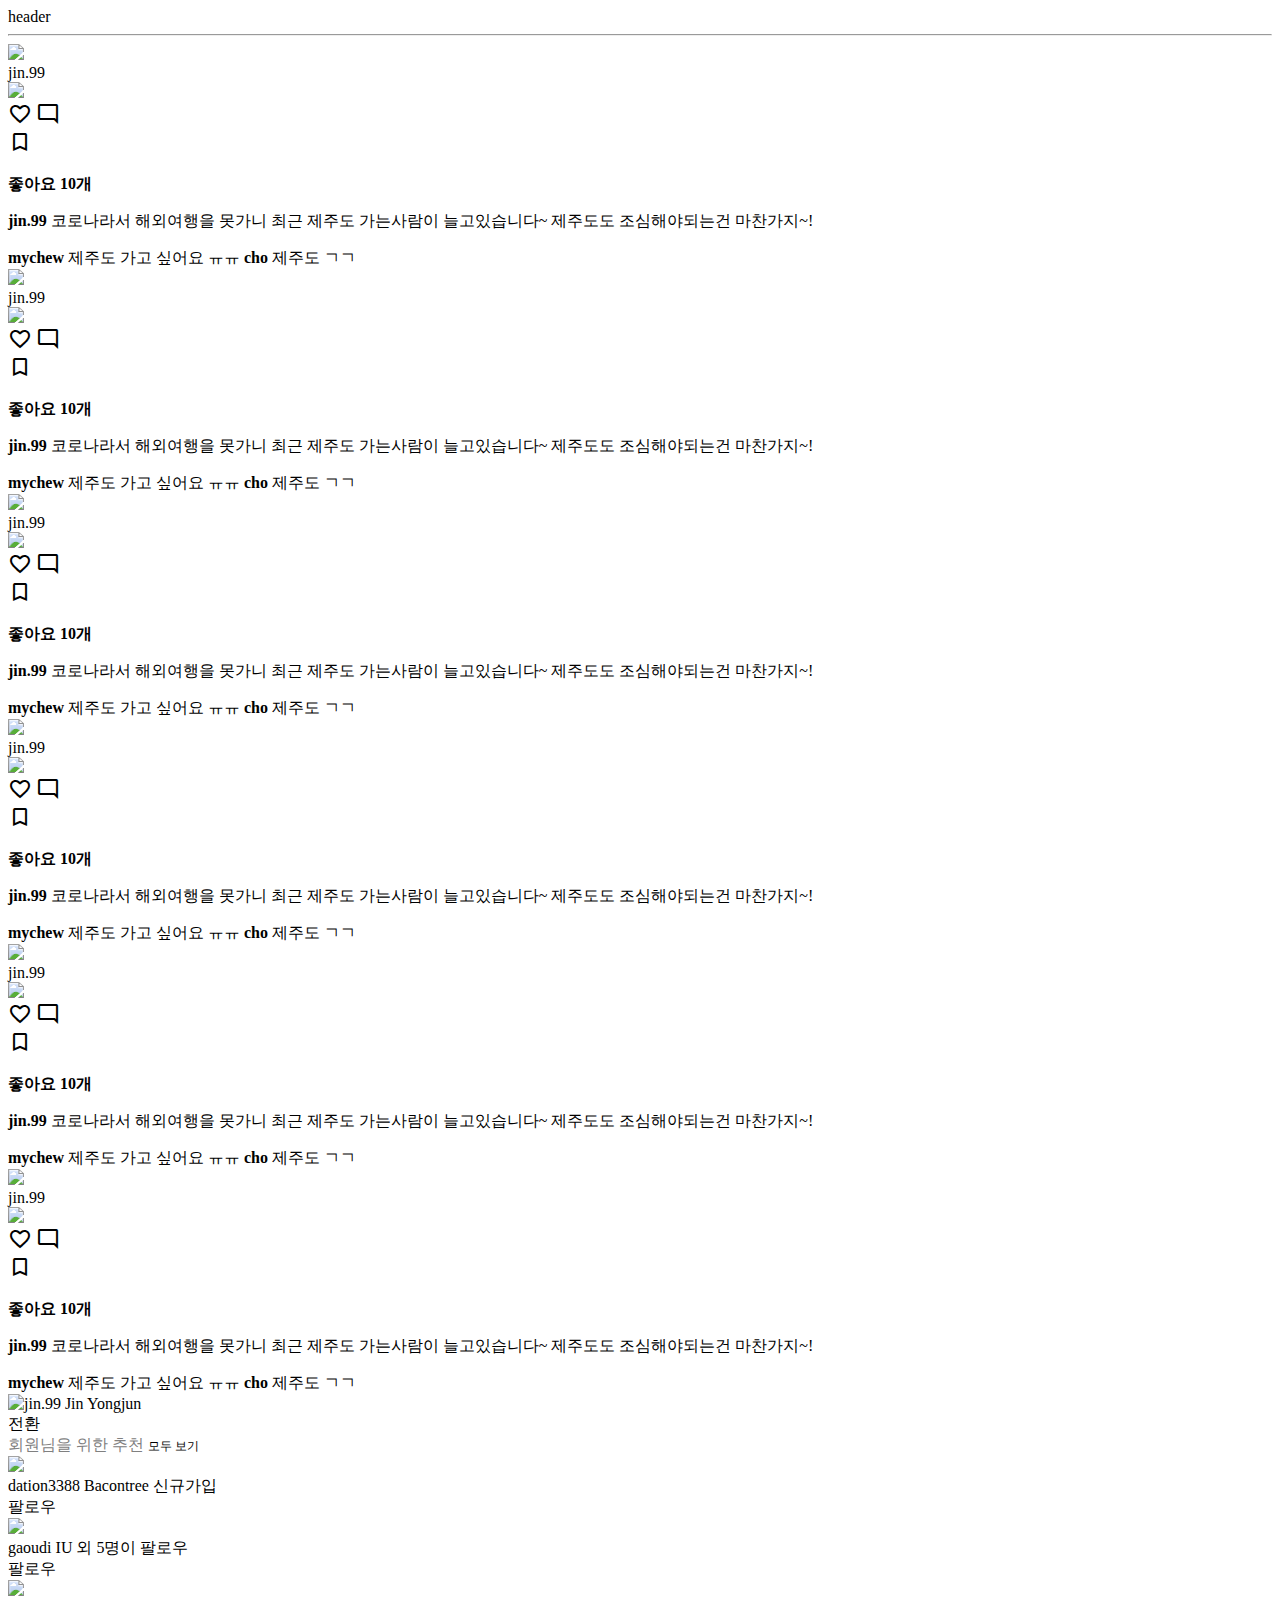
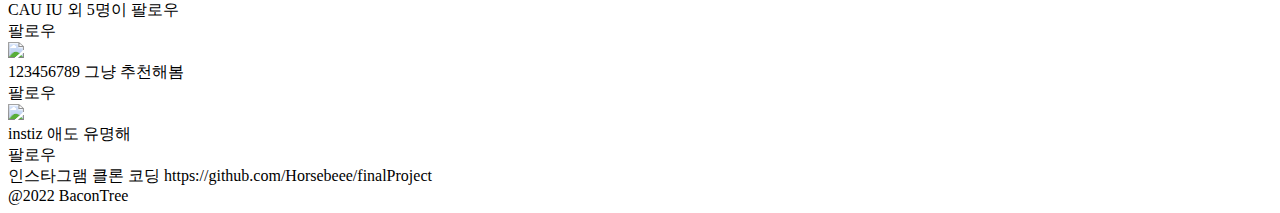
==== src/main/resources/templates/index.html @ 667f000d "#13 sns 서비스 view 구현" ====
<!DOCTYPE html>
<html lang="en">
<head>
    <meta charset="UTF-8">
    <title>BaconTree</title>

    <link crossorigin="anonymous" href="https://cdn.jsdelivr.net/npm/bootstrap@5.3.0-alpha1/dist/css/bootstrap.min.css"
          integrity="sha384-GLhlTQ8iRABdZLl6O3oVMWSktQOp6b7In1Zl3/Jr59b6EGGoI1aFkw7cmDA6j6gD" rel="stylesheet">
    <!--  폰트 css  -->
    <link href="/font/segoe-ui-4-cufonfonts-webfont/fontStyle.css" rel="stylesheet">
    <!--  헤더 푸터 css  -->
    <link href="/css/h_f.css" rel="stylesheet">
    <!--  index css  -->
    <link href="/css/index.css" rel="stylesheet">
    <!--  로고 svg 파일 부분  -->
    <svg style="display: none;" xmlns="http://www.w3.org/2000/svg">
        <symbol id="bootstrap" viewBox="0 0 118 94">
            <title>Bootstrap</title>
            <path clip-rule="evenodd"
                  d="M24.509 0c-6.733 0-11.715 5.893-11.492 12.284.214 6.14-.064 14.092-2.066 20.577C8.943 39.365 5.547 43.485 0 44.014v5.972c5.547.529 8.943 4.649 10.951 11.153 2.002 6.485 2.28 14.437 2.066 20.577C12.794 88.106 17.776 94 24.51 94H93.5c6.733 0 11.714-5.893 11.491-12.284-.214-6.14.064-14.092 2.066-20.577 2.009-6.504 5.396-10.624 10.943-11.153v-5.972c-5.547-.529-8.934-4.649-10.943-11.153-2.002-6.484-2.28-14.437-2.066-20.577C105.214 5.894 100.233 0 93.5 0H24.508zM80 57.863C80 66.663 73.436 72 62.543 72H44a2 2 0 01-2-2V24a2 2 0 012-2h18.437c9.083 0 15.044 4.92 15.044 12.474 0 5.302-4.01 10.049-9.119 10.88v.277C75.317 46.394 80 51.21 80 57.863zM60.521 28.34H49.948v14.934h8.905c6.884 0 10.68-2.772 10.68-7.727 0-4.643-3.264-7.207-9.012-7.207zM49.948 49.2v16.458H60.91c7.167 0 10.964-2.876 10.964-8.281 0-5.406-3.903-8.178-11.425-8.178H49.948z"
                  fill-rule="evenodd"></path>
        </symbol>
        <symbol id="home" viewBox="0 0 16 16">
            <path d="M8.354 1.146a.5.5 0 0 0-.708 0l-6 6A.5.5 0 0 0 1.5 7.5v7a.5.5 0 0 0 .5.5h4.5a.5.5 0 0 0 .5-.5v-4h2v4a.5.5 0 0 0 .5.5H14a.5.5 0 0 0 .5-.5v-7a.5.5 0 0 0-.146-.354L13 5.793V2.5a.5.5 0 0 0-.5-.5h-1a.5.5 0 0 0-.5.5v1.293L8.354 1.146zM2.5 14V7.707l5.5-5.5 5.5 5.5V14H10v-4a.5.5 0 0 0-.5-.5h-3a.5.5 0 0 0-.5.5v4H2.5z"></path>
        </symbol>
        <symbol id="speedometer2" viewBox="0 0 16 16">
            <path d="M8 4a.5.5 0 0 1 .5.5V6a.5.5 0 0 1-1 0V4.5A.5.5 0 0 1 8 4zM3.732 5.732a.5.5 0 0 1 .707 0l.915.914a.5.5 0 1 1-.708.708l-.914-.915a.5.5 0 0 1 0-.707zM2 10a.5.5 0 0 1 .5-.5h1.586a.5.5 0 0 1 0 1H2.5A.5.5 0 0 1 2 10zm9.5 0a.5.5 0 0 1 .5-.5h1.5a.5.5 0 0 1 0 1H12a.5.5 0 0 1-.5-.5zm.754-4.246a.389.389 0 0 0-.527-.02L7.547 9.31a.91.91 0 1 0 1.302 1.258l3.434-4.297a.389.389 0 0 0-.029-.518z"></path>
            <path d="M0 10a8 8 0 1 1 15.547 2.661c-.442 1.253-1.845 1.602-2.932 1.25C11.309 13.488 9.475 13 8 13c-1.474 0-3.31.488-4.615.911-1.087.352-2.49.003-2.932-1.25A7.988 7.988 0 0 1 0 10zm8-7a7 7 0 0 0-6.603 9.329c.203.575.923.876 1.68.63C4.397 12.533 6.358 12 8 12s3.604.532 4.923.96c.757.245 1.477-.056 1.68-.631A7 7 0 0 0 8 3z"
                  fill-rule="evenodd"></path>
        </symbol>
        <symbol id="table" viewBox="0 0 16 16">
            <path d="M0 2a2 2 0 0 1 2-2h12a2 2 0 0 1 2 2v12a2 2 0 0 1-2 2H2a2 2 0 0 1-2-2V2zm15 2h-4v3h4V4zm0 4h-4v3h4V8zm0 4h-4v3h3a1 1 0 0 0 1-1v-2zm-5 3v-3H6v3h4zm-5 0v-3H1v2a1 1 0 0 0 1 1h3zm-4-4h4V8H1v3zm0-4h4V4H1v3zm5-3v3h4V4H6zm4 4H6v3h4V8z"></path>
        </symbol>
        <symbol id="people-circle" viewBox="0 0 16 16">
            <path d="M11 6a3 3 0 1 1-6 0 3 3 0 0 1 6 0z"></path>
            <path d="M0 8a8 8 0 1 1 16 0A8 8 0 0 1 0 8zm8-7a7 7 0 0 0-5.468 11.37C3.242 11.226 4.805 10 8 10s4.757 1.225 5.468 2.37A7 7 0 0 0 8 1z"
                  fill-rule="evenodd"></path>
        </symbol>
        <symbol id="grid" viewBox="0 0 16 16">
            <path d="M1 2.5A1.5 1.5 0 0 1 2.5 1h3A1.5 1.5 0 0 1 7 2.5v3A1.5 1.5 0 0 1 5.5 7h-3A1.5 1.5 0 0 1 1 5.5v-3zM2.5 2a.5.5 0 0 0-.5.5v3a.5.5 0 0 0 .5.5h3a.5.5 0 0 0 .5-.5v-3a.5.5 0 0 0-.5-.5h-3zm6.5.5A1.5 1.5 0 0 1 10.5 1h3A1.5 1.5 0 0 1 15 2.5v3A1.5 1.5 0 0 1 13.5 7h-3A1.5 1.5 0 0 1 9 5.5v-3zm1.5-.5a.5.5 0 0 0-.5.5v3a.5.5 0 0 0 .5.5h3a.5.5 0 0 0 .5-.5v-3a.5.5 0 0 0-.5-.5h-3zM1 10.5A1.5 1.5 0 0 1 2.5 9h3A1.5 1.5 0 0 1 7 10.5v3A1.5 1.5 0 0 1 5.5 15h-3A1.5 1.5 0 0 1 1 13.5v-3zm1.5-.5a.5.5 0 0 0-.5.5v3a.5.5 0 0 0 .5.5h3a.5.5 0 0 0 .5-.5v-3a.5.5 0 0 0-.5-.5h-3zm6.5.5A1.5 1.5 0 0 1 10.5 9h3a1.5 1.5 0 0 1 1.5 1.5v3a1.5 1.5 0 0 1-1.5 1.5h-3A1.5 1.5 0 0 1 9 13.5v-3zm1.5-.5a.5.5 0 0 0-.5.5v3a.5.5 0 0 0 .5.5h3a.5.5 0 0 0 .5-.5v-3a.5.5 0 0 0-.5-.5h-3z"></path>
        </symbol>
    </svg>
    <!--  구글 머티리얼 아이콘  -->
    <link
            href="https://fonts.googleapis.com/css?family=Material+Icons|Material+Icons+Outlined|Material+Icons+Two+Tone|Material+Icons+Round|Material+Icons+Sharp"
            rel="stylesheet">

</head>
<body>
<header id="header">
    header
    <hr/>
</header>
<main>
    <div class="main_body">
        <div class="left_body">
            <div class="border feed_box">
                <div class="feed_name">
                    <div class="profile_box">
                        <img class="profile_img" src="https://mblogthumb-phinf.pstatic.net/MjAxNzA2MTFfMjc1/MDAxNDk3MTcyMDgyNzEw.ID5RyHWKvsVEW2NS9EQGyRYX7vUaXr7znQeuTrRRmdIg.gK7MD7VhNJPkV4_dueiWer2y-oH7NAAmEklF-6bbYyQg.JPEG.jejubyeol/%EC%97%AC%EB%A6%84%EC%97%90_%EC%A0%9C%EC%A3%BC%EB%8F%84_%EC%82%AC%EC%A7%84%EC%B0%8D%EA%B8%B0_%EC%A2%8B%EC%9D%80%EA%B3%B3.jpg?type=w800">
                    </div>
                    <span class="feed_name_txt"> jin.99 </span>
                </div>
                <img class="feed_img "
                     src="https://mblogthumb-phinf.pstatic.net/MjAxNzA2MTFfMjc1/MDAxNDk3MTcyMDgyNzEw.ID5RyHWKvsVEW2NS9EQGyRYX7vUaXr7znQeuTrRRmdIg.gK7MD7VhNJPkV4_dueiWer2y-oH7NAAmEklF-6bbYyQg.JPEG.jejubyeol/%EC%97%AC%EB%A6%84%EC%97%90_%EC%A0%9C%EC%A3%BC%EB%8F%84_%EC%82%AC%EC%A7%84%EC%B0%8D%EA%B8%B0_%EC%A2%8B%EC%9D%80%EA%B3%B3.jpg?type=w800">
                <div class="feed_icon">
                    <div>
                        <span class="material-icons-outlined">
                            favorite_border
                        </span>
                        <span class="material-icons-outlined">
                            mode_comment
                        </span>
                    </div>
                    <div>
                        <span class="material-icons-outlined">
                            turned_in_not
                        </span>
                    </div>
                </div>
                <div class="feed_like">
                    <p class="feed_txt"><b>좋아요 10개</b></p>
                </div>
                <div class="feed_content">
                    <p class="feed_txt">
                        <b> jin.99 </b> 코로나라서 해외여행을 못가니 최근 제주도 가는사람이 늘고있습니다~ 제주도도 조심해야되는건 마찬가지~!
                    </p>
                </div>
                <div class="feed_reply">
                    <span class="feed_txt">
                        <b> mychew </b> 제주도 가고 싶어요 ㅠㅠ
                    </span>
                    <span class="feed_txt">
                        <b> cho </b> 제주도  ㄱㄱ
                    </span>
                </div>
            </div><div class="border feed_box">
                <div class="feed_name">
                    <div class="profile_box">
                        <img class="profile_img" src="https://mblogthumb-phinf.pstatic.net/MjAxNzA2MTFfMjc1/MDAxNDk3MTcyMDgyNzEw.ID5RyHWKvsVEW2NS9EQGyRYX7vUaXr7znQeuTrRRmdIg.gK7MD7VhNJPkV4_dueiWer2y-oH7NAAmEklF-6bbYyQg.JPEG.jejubyeol/%EC%97%AC%EB%A6%84%EC%97%90_%EC%A0%9C%EC%A3%BC%EB%8F%84_%EC%82%AC%EC%A7%84%EC%B0%8D%EA%B8%B0_%EC%A2%8B%EC%9D%80%EA%B3%B3.jpg?type=w800">
<!--                        프로필 사진 들어가는 곳-->
                    </div>
                    <span class="feed_name_txt"> jin.99 </span>
<!--                    본인 닉네임-->
                </div>
                <img class="feed_img "
                     src="https://mblogthumb-phinf.pstatic.net/MjAxNzA2MTFfMjc1/MDAxNDk3MTcyMDgyNzEw.ID5RyHWKvsVEW2NS9EQGyRYX7vUaXr7znQeuTrRRmdIg.gK7MD7VhNJPkV4_dueiWer2y-oH7NAAmEklF-6bbYyQg.JPEG.jejubyeol/%EC%97%AC%EB%A6%84%EC%97%90_%EC%A0%9C%EC%A3%BC%EB%8F%84_%EC%82%AC%EC%A7%84%EC%B0%8D%EA%B8%B0_%EC%A2%8B%EC%9D%80%EA%B3%B3.jpg?type=w800">
<!--            피드 이미지 들어가는 곳-->
                <div class="feed_icon">
                    <div>
                        <span class="material-icons-outlined">
                            favorite_border
<!--                            좋아요 아이콘-->
                        </span>
                        <span class="material-icons-outlined">
                            mode_comment
<!--                            댓글등록 아이콘-->
                        </span>
                    </div>
                    <div>
                        <span class="material-icons-outlined">
                            turned_in_not
<!--                            즐겨찾기 아이콘-->
                        </span>
                    </div>
                </div>
                <div class="feed_like">
                    <p class="feed_txt"><b>좋아요 10개</b></p>
<!--                    좋아요 갯수 알려주는 곳-->
                </div>
                <div class="feed_content">
                    <p class="feed_txt">
                        <b> jin.99 </b> 코로나라서 해외여행을 못가니 최근 제주도 가는사람이 늘고있습니다~ 제주도도 조심해야되는건 마찬가지~!
<!--                        본인 닉네임, 피드 내용 3줄 이상이면 더보기 버튼 보이게 하기 클릭시 모달창으로 피드 사진, 내용 , 댓글 보여줌-->
                    </p>
                </div>
                <div class="feed_reply">
                    <span class="feed_txt">
                        <b> mychew </b> 제주도 가고 싶어요 ㅠㅠ
<!--                        댓글작성자, 댓글내용, 이부분 댓글 더보기로 처리할 예정 더보기 클릭시 위와 같음-->
                    </span>
                    <span class="feed_txt">
                        <b> cho </b> 제주도  ㄱㄱ
                    </span>
                </div>
            </div><div class="border feed_box">
                <div class="feed_name">
                    <div class="profile_box">
                        <img class="profile_img" src="https://mblogthumb-phinf.pstatic.net/MjAxNzA2MTFfMjc1/MDAxNDk3MTcyMDgyNzEw.ID5RyHWKvsVEW2NS9EQGyRYX7vUaXr7znQeuTrRRmdIg.gK7MD7VhNJPkV4_dueiWer2y-oH7NAAmEklF-6bbYyQg.JPEG.jejubyeol/%EC%97%AC%EB%A6%84%EC%97%90_%EC%A0%9C%EC%A3%BC%EB%8F%84_%EC%82%AC%EC%A7%84%EC%B0%8D%EA%B8%B0_%EC%A2%8B%EC%9D%80%EA%B3%B3.jpg?type=w800">
                    </div>
                    <span class="feed_name_txt"> jin.99 </span>
                </div>
                <img class="feed_img "
                     src="https://mblogthumb-phinf.pstatic.net/MjAxNzA2MTFfMjc1/MDAxNDk3MTcyMDgyNzEw.ID5RyHWKvsVEW2NS9EQGyRYX7vUaXr7znQeuTrRRmdIg.gK7MD7VhNJPkV4_dueiWer2y-oH7NAAmEklF-6bbYyQg.JPEG.jejubyeol/%EC%97%AC%EB%A6%84%EC%97%90_%EC%A0%9C%EC%A3%BC%EB%8F%84_%EC%82%AC%EC%A7%84%EC%B0%8D%EA%B8%B0_%EC%A2%8B%EC%9D%80%EA%B3%B3.jpg?type=w800">
                <div class="feed_icon">
                    <div>
                        <span class="material-icons-outlined">
                            favorite_border
                        </span>
                        <span class="material-icons-outlined">
                            mode_comment
                        </span>
                    </div>
                    <div>
                        <span class="material-icons-outlined">
                            turned_in_not
                        </span>
                    </div>
                </div>
                <div class="feed_like">
                    <p class="feed_txt"><b>좋아요 10개</b></p>
                </div>
                <div class="feed_content">
                    <p class="feed_txt">
                        <b> jin.99 </b> 코로나라서 해외여행을 못가니 최근 제주도 가는사람이 늘고있습니다~ 제주도도 조심해야되는건 마찬가지~!
                    </p>
                </div>
                <div class="feed_reply">
                    <span class="feed_txt">
                        <b> mychew </b> 제주도 가고 싶어요 ㅠㅠ
                    </span>
                    <span class="feed_txt">
                        <b> cho </b> 제주도  ㄱㄱ
                    </span>
                </div>
            </div><div class="border feed_box">
                <div class="feed_name">
                    <div class="profile_box">
                        <img class="profile_img" src="https://mblogthumb-phinf.pstatic.net/MjAxNzA2MTFfMjc1/MDAxNDk3MTcyMDgyNzEw.ID5RyHWKvsVEW2NS9EQGyRYX7vUaXr7znQeuTrRRmdIg.gK7MD7VhNJPkV4_dueiWer2y-oH7NAAmEklF-6bbYyQg.JPEG.jejubyeol/%EC%97%AC%EB%A6%84%EC%97%90_%EC%A0%9C%EC%A3%BC%EB%8F%84_%EC%82%AC%EC%A7%84%EC%B0%8D%EA%B8%B0_%EC%A2%8B%EC%9D%80%EA%B3%B3.jpg?type=w800">
                    </div>
                    <span class="feed_name_txt"> jin.99 </span>
                </div>
                <img class="feed_img "
                     src="https://mblogthumb-phinf.pstatic.net/MjAxNzA2MTFfMjc1/MDAxNDk3MTcyMDgyNzEw.ID5RyHWKvsVEW2NS9EQGyRYX7vUaXr7znQeuTrRRmdIg.gK7MD7VhNJPkV4_dueiWer2y-oH7NAAmEklF-6bbYyQg.JPEG.jejubyeol/%EC%97%AC%EB%A6%84%EC%97%90_%EC%A0%9C%EC%A3%BC%EB%8F%84_%EC%82%AC%EC%A7%84%EC%B0%8D%EA%B8%B0_%EC%A2%8B%EC%9D%80%EA%B3%B3.jpg?type=w800">
                <div class="feed_icon">
                    <div>
                        <span class="material-icons-outlined">
                            favorite_border
                        </span>
                        <span class="material-icons-outlined">
                            mode_comment
                        </span>
                    </div>
                    <div>
                        <span class="material-icons-outlined">
                            turned_in_not
                        </span>
                    </div>
                </div>
                <div class="feed_like">
                    <p class="feed_txt"><b>좋아요 10개</b></p>
                </div>
                <div class="feed_content">
                    <p class="feed_txt">
                        <b> jin.99 </b> 코로나라서 해외여행을 못가니 최근 제주도 가는사람이 늘고있습니다~ 제주도도 조심해야되는건 마찬가지~!
                    </p>
                </div>
                <div class="feed_reply">
                    <span class="feed_txt">
                        <b> mychew </b> 제주도 가고 싶어요 ㅠㅠ
                    </span>
                    <span class="feed_txt">
                        <b> cho </b> 제주도  ㄱㄱ
                    </span>
                </div>
            </div><div class="border feed_box">
                <div class="feed_name">
                    <div class="profile_box">
                        <img class="profile_img" src="https://mblogthumb-phinf.pstatic.net/MjAxNzA2MTFfMjc1/MDAxNDk3MTcyMDgyNzEw.ID5RyHWKvsVEW2NS9EQGyRYX7vUaXr7znQeuTrRRmdIg.gK7MD7VhNJPkV4_dueiWer2y-oH7NAAmEklF-6bbYyQg.JPEG.jejubyeol/%EC%97%AC%EB%A6%84%EC%97%90_%EC%A0%9C%EC%A3%BC%EB%8F%84_%EC%82%AC%EC%A7%84%EC%B0%8D%EA%B8%B0_%EC%A2%8B%EC%9D%80%EA%B3%B3.jpg?type=w800">
                    </div>
                    <span class="feed_name_txt"> jin.99 </span>
                </div>
                <img class="feed_img "
                     src="https://mblogthumb-phinf.pstatic.net/MjAxNzA2MTFfMjc1/MDAxNDk3MTcyMDgyNzEw.ID5RyHWKvsVEW2NS9EQGyRYX7vUaXr7znQeuTrRRmdIg.gK7MD7VhNJPkV4_dueiWer2y-oH7NAAmEklF-6bbYyQg.JPEG.jejubyeol/%EC%97%AC%EB%A6%84%EC%97%90_%EC%A0%9C%EC%A3%BC%EB%8F%84_%EC%82%AC%EC%A7%84%EC%B0%8D%EA%B8%B0_%EC%A2%8B%EC%9D%80%EA%B3%B3.jpg?type=w800">
                <div class="feed_icon">
                    <div>
                        <span class="material-icons-outlined">
                            favorite_border
                        </span>
                        <span class="material-icons-outlined">
                            mode_comment
                        </span>
                    </div>
                    <div>
                        <span class="material-icons-outlined">
                            turned_in_not
                        </span>
                    </div>
                </div>
                <div class="feed_like">
                    <p class="feed_txt"><b>좋아요 10개</b></p>
                </div>
                <div class="feed_content">
                    <p class="feed_txt">
                        <b> jin.99 </b> 코로나라서 해외여행을 못가니 최근 제주도 가는사람이 늘고있습니다~ 제주도도 조심해야되는건 마찬가지~!
                    </p>
                </div>
                <div class="feed_reply">
                    <span class="feed_txt">
                        <b> mychew </b> 제주도 가고 싶어요 ㅠㅠ
                    </span>
                    <span class="feed_txt">
                        <b> cho </b> 제주도  ㄱㄱ
                    </span>
                </div>
            </div><div class="border feed_box">
                <div class="feed_name">
                    <div class="profile_box">
                        <img class="profile_img" src="https://mblogthumb-phinf.pstatic.net/MjAxNzA2MTFfMjc1/MDAxNDk3MTcyMDgyNzEw.ID5RyHWKvsVEW2NS9EQGyRYX7vUaXr7znQeuTrRRmdIg.gK7MD7VhNJPkV4_dueiWer2y-oH7NAAmEklF-6bbYyQg.JPEG.jejubyeol/%EC%97%AC%EB%A6%84%EC%97%90_%EC%A0%9C%EC%A3%BC%EB%8F%84_%EC%82%AC%EC%A7%84%EC%B0%8D%EA%B8%B0_%EC%A2%8B%EC%9D%80%EA%B3%B3.jpg?type=w800">
                    </div>
                    <span class="feed_name_txt"> jin.99 </span>
                </div>
                <img class="feed_img "
                     src="https://mblogthumb-phinf.pstatic.net/MjAxNzA2MTFfMjc1/MDAxNDk3MTcyMDgyNzEw.ID5RyHWKvsVEW2NS9EQGyRYX7vUaXr7znQeuTrRRmdIg.gK7MD7VhNJPkV4_dueiWer2y-oH7NAAmEklF-6bbYyQg.JPEG.jejubyeol/%EC%97%AC%EB%A6%84%EC%97%90_%EC%A0%9C%EC%A3%BC%EB%8F%84_%EC%82%AC%EC%A7%84%EC%B0%8D%EA%B8%B0_%EC%A2%8B%EC%9D%80%EA%B3%B3.jpg?type=w800">
                <div class="feed_icon">
                    <div>
                        <span class="material-icons-outlined">
                            favorite_border
                        </span>
                        <span class="material-icons-outlined">
                            mode_comment
                        </span>
                    </div>
                    <div>
                        <span class="material-icons-outlined">
                            turned_in_not
                        </span>
                    </div>
                </div>
                <div class="feed_like">
                    <p class="feed_txt"><b>좋아요 10개</b></p>
                </div>
                <div class="feed_content">
                    <p class="feed_txt">
                        <b> jin.99 </b> 코로나라서 해외여행을 못가니 최근 제주도 가는사람이 늘고있습니다~ 제주도도 조심해야되는건 마찬가지~!
                    </p>
                </div>
                <div class="feed_reply">
                    <span class="feed_txt">
                        <b> mychew </b> 제주도 가고 싶어요 ㅠㅠ
                    </span>
                    <span class="feed_txt">
                        <b> cho </b> 제주도  ㄱㄱ
                    </span>
                </div>
            </div>
        </div>
        <div class="right_body">
            <div class="feed_name" style="justify-content: space-between">
                <div style="display: flex; align-items: center; ">
                    <div class="big_profile_box">
                        <img class="profile_img"
                             src="https://mblogthumb-phinf.pstatic.net/MjAxNzA2MTFfMjc1/MDAxNDk3MTcyMDgyNzEw.ID5RyHWKvsVEW2NS9EQGyRYX7vUaXr7znQeuTrRRmdIg.gK7MD7VhNJPkV4_dueiWer2y-oH7NAAmEklF-6bbYyQg.JPEG.jejubyeol/%EC%97%AC%EB%A6%84%EC%97%90_%EC%A0%9C%EC%A3%BC%EB%8F%84_%EC%82%AC%EC%A7%84%EC%B0%8D%EA%B8%B0_%EC%A2%8B%EC%9D%80%EA%B3%B3.jpg?type=w800">
                    </div>
                    <div class="name_content">
                        <span class="feed_name_txt"> jin.99 </span>
<!--                       본인 닉네임-->
                        <span class="name_content_txt"> Jin Yongjun</span>
<!--                        본인 이름-->
                    </div>
                </div>

                <a class="link_txt" >
                    전환
                </a>
<!--                다른 계정으로 아이디 비번 입력하면 지금계정 로그아웃하고 다른계정으로 로그인 후 리다이렉트-->
            </div>

            <div class="recommend_box">
                <span style="color: gray"> 회원님을 위한 추천</span>
<!--                추천 리스트 중에서 겹치지 않게 추천하기-->
                <span style="font-size: 12px"> 모두 보기 </span>
<!--                모두 보기 클릭시 나를 위한 추천리스트 보여주기-->
            </div>
            <div>
                <div class="feed_name" style="justify-content: space-between">
                    <div class="profile_box">
                        <img class="profile_img"
                             src="https://i.pinimg.com/736x/93/a6/8b/93a68b57a54e4bdc73d43d1d049b94b3.jpg">
                    </div>
                    <div class="name_content">
                        <span class="feed_name_txt"> dation3388 </span>
                        <span class="name_content_txt"> Bacontree 신규가입</span>  <!-- 신규회원 랜덤추천  -->
                    </div>
                    <a class="link_txt">
                        팔로우
                    </a>
<!--                    팔로우 클릭시 디비에 내가 팔로우한 닉네임이 추가됨-->
                </div>
                <div class="feed_name" style="justify-content: space-between">
                    <div class="profile_box">
                        <img class="profile_img"
                             src="http://file3.instiz.net/data/cached_img/upload/2021/01/27/18/2ce2f41f7e9f09c0acc77faac7452dbf.jpg">
                    </div>
                    <div class="name_content">
                        <span class="feed_name_txt"> gaoudi </span>
                        <span class="name_content_txt"> IU 외 5명이 팔로우</span>  <!-- 내가 팔로우한 사람들이 팔로우한 사람 추천 -->

                    </div>
                    <a class="link_txt">
                        팔로우
                    </a>
                </div>
                <div class="feed_name" style="justify-content: space-between">
                    <div class="profile_box">
                        <img class="profile_img"
                             src="https://encrypted-tbn0.gstatic.com/images?q=tbn:ANd9GcTTiCVWdogd6Ocsm08kL8ph4sb1MN0AYEiSUQ&usqp=CAU">
                    </div>
                    <div class="name_content">
                        <span class="feed_name_txt"> CAU </span>
                        <span class="name_content_txt"> IU 외 5명이 팔로우</span>  <!-- 내가 팔로우한 사람들이 팔로우한 사람 추천  -->
                    </div>
                    <a class="link_txt">
                        팔로우
                    </a>
                </div>
                <div class="feed_name" style="justify-content: space-between">
                    <div class="profile_box">
                        <img class="profile_img"
                             src="https://pbs.twimg.com/media/EhzH0_DU4AEZ9yr.jpg">
                    </div>
                    <div class="name_content">
                        <span class="feed_name_txt"> 123456789 </span>
                        <span class="name_content_txt"> 그냥 추천해봄 </span>   <!-- 완전 랜덤 추천 -->
                    </div>
                    <a class="link_txt">
                        팔로우
                    </a>
                </div>
                <div class="feed_name" style="justify-content: space-between">
                    <div class="profile_box">
                        <img class="profile_img"
                             src="https://encrypted-tbn0.gstatic.com/images?q=tbn:ANd9GcQHPNYM5RQgA2F7BtpBQ-OrNFKDXVDUpypRuw&usqp=CAU">
                    </div>
                    <div class="name_content">
                        <span class="feed_name_txt"> instiz </span>
                        <span class="name_content_txt"> 애도 유명해 </span>   <!-- 나와는 관계 없지만 팔로우 수가 많은사람 추천 -->

                    </div>
                    <a class="link_txt">
                        팔로우
                    </a>
                </div>
            </div>
            <div class="comment_box">
                <span> 인스타그램 클론 코딩 </span>
                <span> https://github.com/Horsebeee/finalProject </span>
                <br>
                <span> @2022 BaconTree </span>

            </div>
        </div>
    </div>
</main>

<script crossorigin="anonymous"
        integrity="sha384-w76AqPfDkMBDXo30jS1Sgez6pr3x5MlQ1ZAGC+nuZB+EYdgRZgiwxhTBTkF7CXvN"
        src="https://cdn.jsdelivr.net/npm/bootstrap@5.3.0-alpha1/dist/js/bootstrap.bundle.min.js"></script>
</body>
</html>
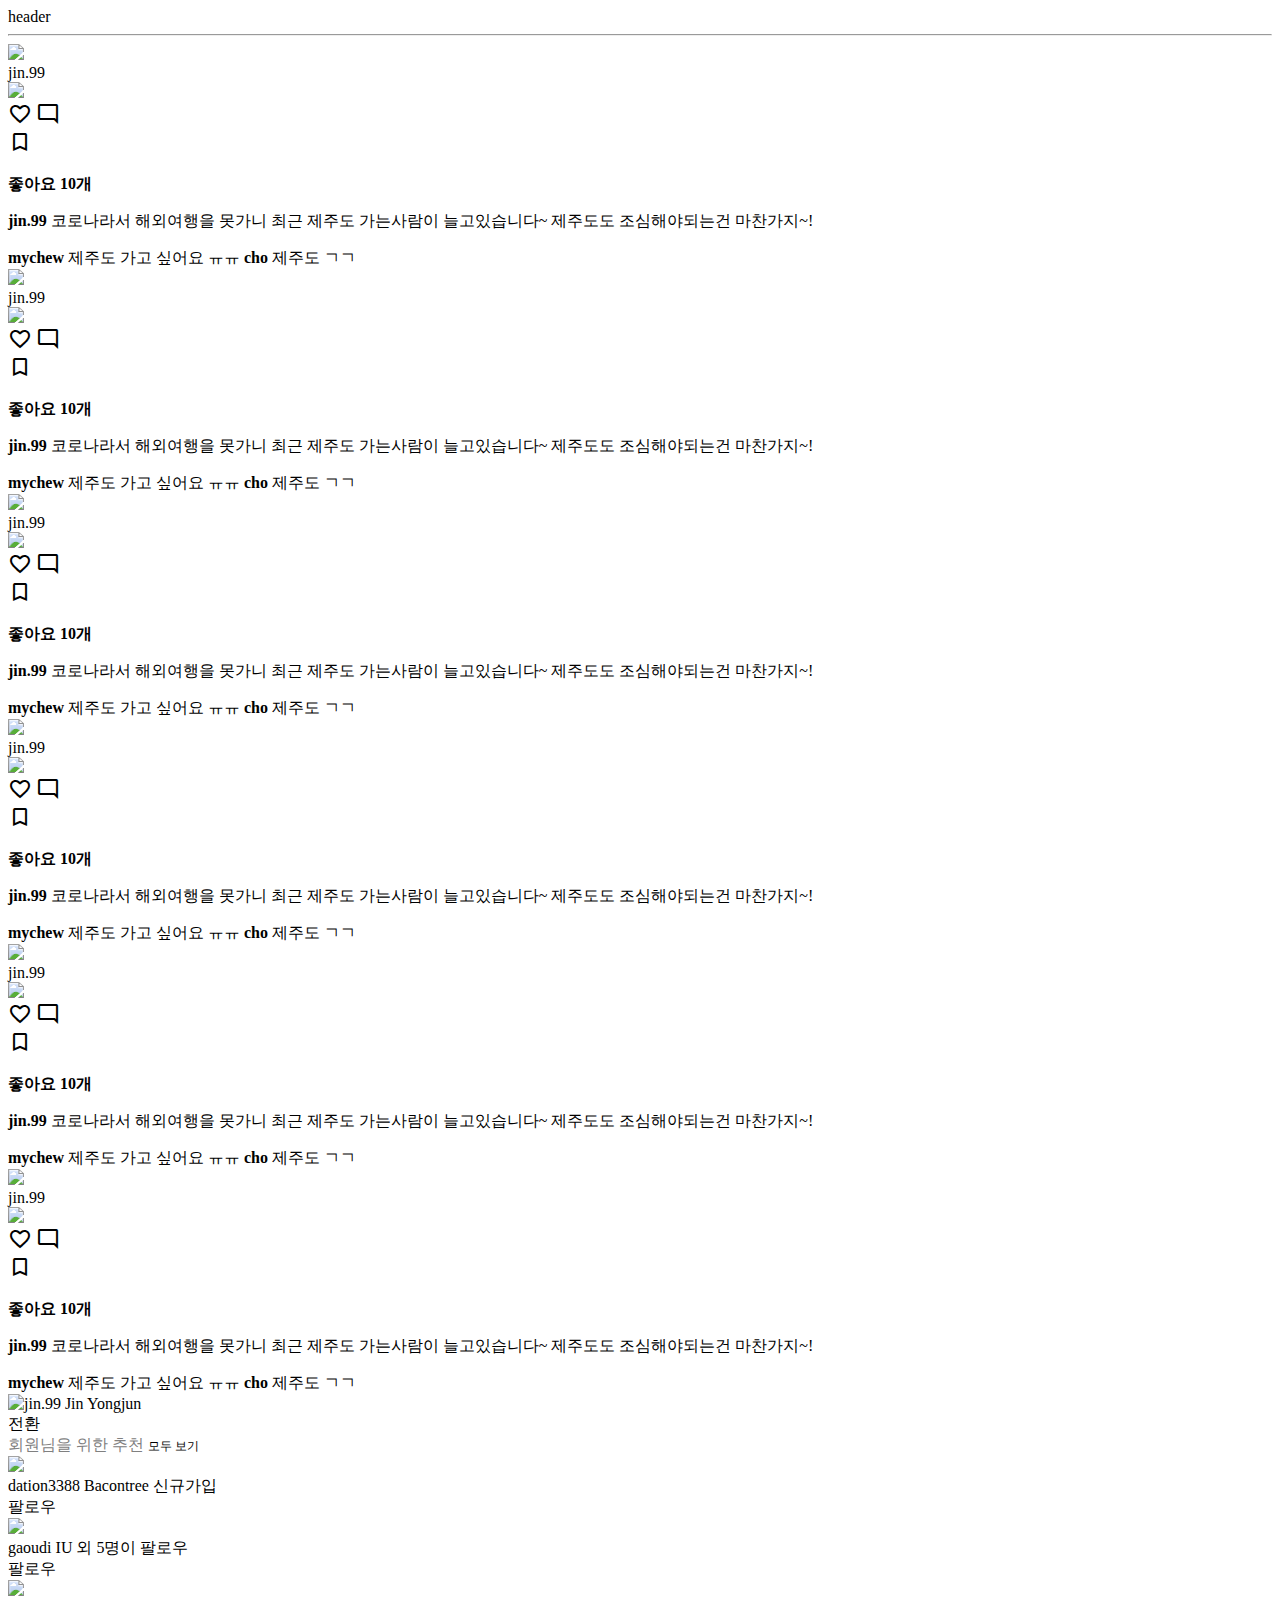
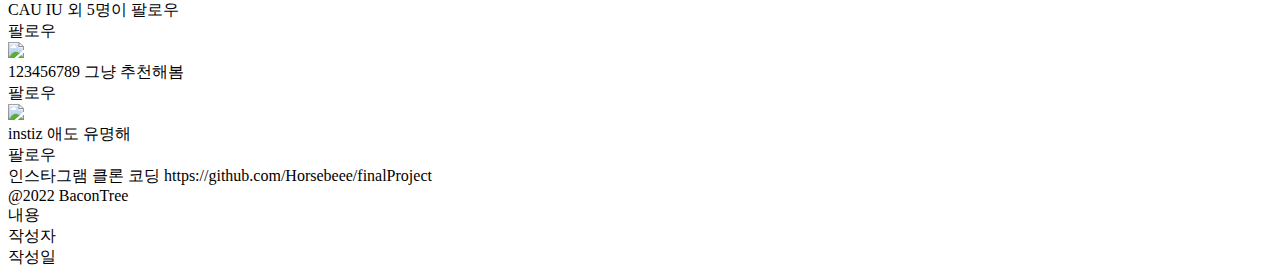
==== commit 183d8895: "#15 데이터 렌더링 테스트" ====
--- a/src/main/resources/templates/index.html
+++ b/src/main/resources/templates/index.html
@@ -411,6 +411,13 @@
             </div>
         </div>
     </div>
+    <div class="test_class">
+        <div>
+            <div class="content">내용</div>
+            <div class="user-id">작성자</div>
+            <div class="created-at"><time>작성일</time></div>
+        </div>
+    </div>
 </main>
 
 <script crossorigin="anonymous"
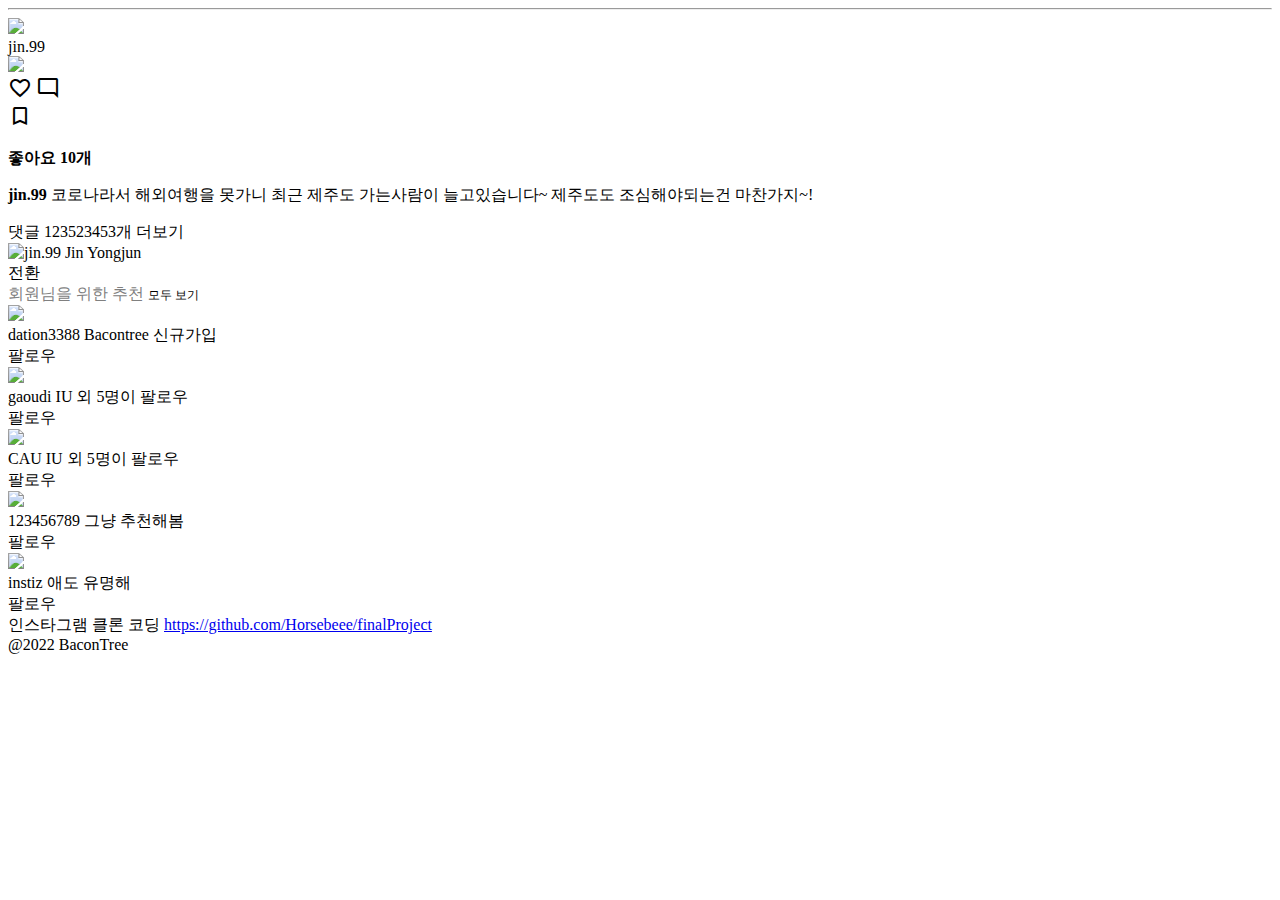
==== commit 8323ea1a: "#15 인증된 아이디 값 받기" ====
--- a/src/main/resources/templates/index.html
+++ b/src/main/resources/templates/index.html
@@ -8,56 +8,30 @@
           integrity="sha384-GLhlTQ8iRABdZLl6O3oVMWSktQOp6b7In1Zl3/Jr59b6EGGoI1aFkw7cmDA6j6gD" rel="stylesheet">
     <!--  폰트 css  -->
     <link href="/font/segoe-ui-4-cufonfonts-webfont/fontStyle.css" rel="stylesheet">
-    <!--  헤더 푸터 css  -->
-    <link href="/css/h_f.css" rel="stylesheet">
     <!--  index css  -->
     <link href="/css/index.css" rel="stylesheet">
-    <!--  로고 svg 파일 부분  -->
-    <svg style="display: none;" xmlns="http://www.w3.org/2000/svg">
-        <symbol id="bootstrap" viewBox="0 0 118 94">
-            <title>Bootstrap</title>
-            <path clip-rule="evenodd"
-                  d="M24.509 0c-6.733 0-11.715 5.893-11.492 12.284.214 6.14-.064 14.092-2.066 20.577C8.943 39.365 5.547 43.485 0 44.014v5.972c5.547.529 8.943 4.649 10.951 11.153 2.002 6.485 2.28 14.437 2.066 20.577C12.794 88.106 17.776 94 24.51 94H93.5c6.733 0 11.714-5.893 11.491-12.284-.214-6.14.064-14.092 2.066-20.577 2.009-6.504 5.396-10.624 10.943-11.153v-5.972c-5.547-.529-8.934-4.649-10.943-11.153-2.002-6.484-2.28-14.437-2.066-20.577C105.214 5.894 100.233 0 93.5 0H24.508zM80 57.863C80 66.663 73.436 72 62.543 72H44a2 2 0 01-2-2V24a2 2 0 012-2h18.437c9.083 0 15.044 4.92 15.044 12.474 0 5.302-4.01 10.049-9.119 10.88v.277C75.317 46.394 80 51.21 80 57.863zM60.521 28.34H49.948v14.934h8.905c6.884 0 10.68-2.772 10.68-7.727 0-4.643-3.264-7.207-9.012-7.207zM49.948 49.2v16.458H60.91c7.167 0 10.964-2.876 10.964-8.281 0-5.406-3.903-8.178-11.425-8.178H49.948z"
-                  fill-rule="evenodd"></path>
-        </symbol>
-        <symbol id="home" viewBox="0 0 16 16">
-            <path d="M8.354 1.146a.5.5 0 0 0-.708 0l-6 6A.5.5 0 0 0 1.5 7.5v7a.5.5 0 0 0 .5.5h4.5a.5.5 0 0 0 .5-.5v-4h2v4a.5.5 0 0 0 .5.5H14a.5.5 0 0 0 .5-.5v-7a.5.5 0 0 0-.146-.354L13 5.793V2.5a.5.5 0 0 0-.5-.5h-1a.5.5 0 0 0-.5.5v1.293L8.354 1.146zM2.5 14V7.707l5.5-5.5 5.5 5.5V14H10v-4a.5.5 0 0 0-.5-.5h-3a.5.5 0 0 0-.5.5v4H2.5z"></path>
-        </symbol>
-        <symbol id="speedometer2" viewBox="0 0 16 16">
-            <path d="M8 4a.5.5 0 0 1 .5.5V6a.5.5 0 0 1-1 0V4.5A.5.5 0 0 1 8 4zM3.732 5.732a.5.5 0 0 1 .707 0l.915.914a.5.5 0 1 1-.708.708l-.914-.915a.5.5 0 0 1 0-.707zM2 10a.5.5 0 0 1 .5-.5h1.586a.5.5 0 0 1 0 1H2.5A.5.5 0 0 1 2 10zm9.5 0a.5.5 0 0 1 .5-.5h1.5a.5.5 0 0 1 0 1H12a.5.5 0 0 1-.5-.5zm.754-4.246a.389.389 0 0 0-.527-.02L7.547 9.31a.91.91 0 1 0 1.302 1.258l3.434-4.297a.389.389 0 0 0-.029-.518z"></path>
-            <path d="M0 10a8 8 0 1 1 15.547 2.661c-.442 1.253-1.845 1.602-2.932 1.25C11.309 13.488 9.475 13 8 13c-1.474 0-3.31.488-4.615.911-1.087.352-2.49.003-2.932-1.25A7.988 7.988 0 0 1 0 10zm8-7a7 7 0 0 0-6.603 9.329c.203.575.923.876 1.68.63C4.397 12.533 6.358 12 8 12s3.604.532 4.923.96c.757.245 1.477-.056 1.68-.631A7 7 0 0 0 8 3z"
-                  fill-rule="evenodd"></path>
-        </symbol>
-        <symbol id="table" viewBox="0 0 16 16">
-            <path d="M0 2a2 2 0 0 1 2-2h12a2 2 0 0 1 2 2v12a2 2 0 0 1-2 2H2a2 2 0 0 1-2-2V2zm15 2h-4v3h4V4zm0 4h-4v3h4V8zm0 4h-4v3h3a1 1 0 0 0 1-1v-2zm-5 3v-3H6v3h4zm-5 0v-3H1v2a1 1 0 0 0 1 1h3zm-4-4h4V8H1v3zm0-4h4V4H1v3zm5-3v3h4V4H6zm4 4H6v3h4V8z"></path>
-        </symbol>
-        <symbol id="people-circle" viewBox="0 0 16 16">
-            <path d="M11 6a3 3 0 1 1-6 0 3 3 0 0 1 6 0z"></path>
-            <path d="M0 8a8 8 0 1 1 16 0A8 8 0 0 1 0 8zm8-7a7 7 0 0 0-5.468 11.37C3.242 11.226 4.805 10 8 10s4.757 1.225 5.468 2.37A7 7 0 0 0 8 1z"
-                  fill-rule="evenodd"></path>
-        </symbol>
-        <symbol id="grid" viewBox="0 0 16 16">
-            <path d="M1 2.5A1.5 1.5 0 0 1 2.5 1h3A1.5 1.5 0 0 1 7 2.5v3A1.5 1.5 0 0 1 5.5 7h-3A1.5 1.5 0 0 1 1 5.5v-3zM2.5 2a.5.5 0 0 0-.5.5v3a.5.5 0 0 0 .5.5h3a.5.5 0 0 0 .5-.5v-3a.5.5 0 0 0-.5-.5h-3zm6.5.5A1.5 1.5 0 0 1 10.5 1h3A1.5 1.5 0 0 1 15 2.5v3A1.5 1.5 0 0 1 13.5 7h-3A1.5 1.5 0 0 1 9 5.5v-3zm1.5-.5a.5.5 0 0 0-.5.5v3a.5.5 0 0 0 .5.5h3a.5.5 0 0 0 .5-.5v-3a.5.5 0 0 0-.5-.5h-3zM1 10.5A1.5 1.5 0 0 1 2.5 9h3A1.5 1.5 0 0 1 7 10.5v3A1.5 1.5 0 0 1 5.5 15h-3A1.5 1.5 0 0 1 1 13.5v-3zm1.5-.5a.5.5 0 0 0-.5.5v3a.5.5 0 0 0 .5.5h3a.5.5 0 0 0 .5-.5v-3a.5.5 0 0 0-.5-.5h-3zm6.5.5A1.5 1.5 0 0 1 10.5 9h3a1.5 1.5 0 0 1 1.5 1.5v3a1.5 1.5 0 0 1-1.5 1.5h-3A1.5 1.5 0 0 1 9 13.5v-3zm1.5-.5a.5.5 0 0 0-.5.5v3a.5.5 0 0 0 .5.5h3a.5.5 0 0 0 .5-.5v-3a.5.5 0 0 0-.5-.5h-3z"></path>
-        </symbol>
-    </svg>
     <!--  구글 머티리얼 아이콘  -->
-    <link
-            href="https://fonts.googleapis.com/css?family=Material+Icons|Material+Icons+Outlined|Material+Icons+Two+Tone|Material+Icons+Round|Material+Icons+Sharp"
-            rel="stylesheet">
-
+    <link href="https://fonts.googleapis.com/css?family=Material+Icons|Material+Icons+Outlined|Material+Icons+Two+Tone|Material+Icons+Round|Material+Icons+Sharp"
+          rel="stylesheet">
+    <script src="https://ajax.googleapis.com/ajax/libs/jquery/3.4.1/jquery.min.js"></script>
 </head>
 <body>
+
 <header id="header">
-    header
+    <header></header>
     <hr/>
 </header>
+
+
+
 <main>
     <div class="main_body">
         <div class="left_body">
             <div class="border feed_box">
                 <div class="feed_name">
                     <div class="profile_box">
-                        <img class="profile_img" src="https://mblogthumb-phinf.pstatic.net/MjAxNzA2MTFfMjc1/MDAxNDk3MTcyMDgyNzEw.ID5RyHWKvsVEW2NS9EQGyRYX7vUaXr7znQeuTrRRmdIg.gK7MD7VhNJPkV4_dueiWer2y-oH7NAAmEklF-6bbYyQg.JPEG.jejubyeol/%EC%97%AC%EB%A6%84%EC%97%90_%EC%A0%9C%EC%A3%BC%EB%8F%84_%EC%82%AC%EC%A7%84%EC%B0%8D%EA%B8%B0_%EC%A2%8B%EC%9D%80%EA%B3%B3.jpg?type=w800">
+                        <img class="profile_img"
+                             src="https://mblogthumb-phinf.pstatic.net/MjAxNzA2MTFfMjc1/MDAxNDk3MTcyMDgyNzEw.ID5RyHWKvsVEW2NS9EQGyRYX7vUaXr7znQeuTrRRmdIg.gK7MD7VhNJPkV4_dueiWer2y-oH7NAAmEklF-6bbYyQg.JPEG.jejubyeol/%EC%97%AC%EB%A6%84%EC%97%90_%EC%A0%9C%EC%A3%BC%EB%8F%84_%EC%82%AC%EC%A7%84%EC%B0%8D%EA%B8%B0_%EC%A2%8B%EC%9D%80%EA%B3%B3.jpg?type=w800">
                     </div>
                     <span class="feed_name_txt"> jin.99 </span>
                 </div>
@@ -83,226 +57,21 @@
                 </div>
                 <div class="feed_content">
                     <p class="feed_txt">
-                        <b> jin.99 </b> 코로나라서 해외여행을 못가니 최근 제주도 가는사람이 늘고있습니다~ 제주도도 조심해야되는건 마찬가지~!
+                        <b> jin.99 </b>
+                        <span>코로나라서 해외여행을 못가니 최근 제주도 가는사람이 늘고있습니다~ 제주도도 조심해야되는건 마찬가지~!</span>
                     </p>
                 </div>
                 <div class="feed_reply">
-                    <span class="feed_txt">
-                        <b> mychew </b> 제주도 가고 싶어요 ㅠㅠ
-                    </span>
-                    <span class="feed_txt">
-                        <b> cho </b> 제주도  ㄱㄱ
-                    </span>
+                    댓글 123523453개 더보기
                 </div>
-            </div><div class="border feed_box">
-                <div class="feed_name">
-                    <div class="profile_box">
-                        <img class="profile_img" src="https://mblogthumb-phinf.pstatic.net/MjAxNzA2MTFfMjc1/MDAxNDk3MTcyMDgyNzEw.ID5RyHWKvsVEW2NS9EQGyRYX7vUaXr7znQeuTrRRmdIg.gK7MD7VhNJPkV4_dueiWer2y-oH7NAAmEklF-6bbYyQg.JPEG.jejubyeol/%EC%97%AC%EB%A6%84%EC%97%90_%EC%A0%9C%EC%A3%BC%EB%8F%84_%EC%82%AC%EC%A7%84%EC%B0%8D%EA%B8%B0_%EC%A2%8B%EC%9D%80%EA%B3%B3.jpg?type=w800">
-<!--                        프로필 사진 들어가는 곳-->
-                    </div>
-                    <span class="feed_name_txt"> jin.99 </span>
-<!--                    본인 닉네임-->
-                </div>
-                <img class="feed_img "
-                     src="https://mblogthumb-phinf.pstatic.net/MjAxNzA2MTFfMjc1/MDAxNDk3MTcyMDgyNzEw.ID5RyHWKvsVEW2NS9EQGyRYX7vUaXr7znQeuTrRRmdIg.gK7MD7VhNJPkV4_dueiWer2y-oH7NAAmEklF-6bbYyQg.JPEG.jejubyeol/%EC%97%AC%EB%A6%84%EC%97%90_%EC%A0%9C%EC%A3%BC%EB%8F%84_%EC%82%AC%EC%A7%84%EC%B0%8D%EA%B8%B0_%EC%A2%8B%EC%9D%80%EA%B3%B3.jpg?type=w800">
-<!--            피드 이미지 들어가는 곳-->
-                <div class="feed_icon">
-                    <div>
-                        <span class="material-icons-outlined">
-                            favorite_border
-<!--                            좋아요 아이콘-->
-                        </span>
-                        <span class="material-icons-outlined">
-                            mode_comment
-<!--                            댓글등록 아이콘-->
-                        </span>
-                    </div>
-                    <div>
-                        <span class="material-icons-outlined">
-                            turned_in_not
-<!--                            즐겨찾기 아이콘-->
-                        </span>
-                    </div>
-                </div>
-                <div class="feed_like">
-                    <p class="feed_txt"><b>좋아요 10개</b></p>
-<!--                    좋아요 갯수 알려주는 곳-->
-                </div>
-                <div class="feed_content">
-                    <p class="feed_txt">
-                        <b> jin.99 </b> 코로나라서 해외여행을 못가니 최근 제주도 가는사람이 늘고있습니다~ 제주도도 조심해야되는건 마찬가지~!
-<!--                        본인 닉네임, 피드 내용 3줄 이상이면 더보기 버튼 보이게 하기 클릭시 모달창으로 피드 사진, 내용 , 댓글 보여줌-->
-                    </p>
-                </div>
-                <div class="feed_reply">
-                    <span class="feed_txt">
-                        <b> mychew </b> 제주도 가고 싶어요 ㅠㅠ
-<!--                        댓글작성자, 댓글내용, 이부분 댓글 더보기로 처리할 예정 더보기 클릭시 위와 같음-->
-                    </span>
-                    <span class="feed_txt">
-                        <b> cho </b> 제주도  ㄱㄱ
-                    </span>
-                </div>
-            </div><div class="border feed_box">
-                <div class="feed_name">
-                    <div class="profile_box">
-                        <img class="profile_img" src="https://mblogthumb-phinf.pstatic.net/MjAxNzA2MTFfMjc1/MDAxNDk3MTcyMDgyNzEw.ID5RyHWKvsVEW2NS9EQGyRYX7vUaXr7znQeuTrRRmdIg.gK7MD7VhNJPkV4_dueiWer2y-oH7NAAmEklF-6bbYyQg.JPEG.jejubyeol/%EC%97%AC%EB%A6%84%EC%97%90_%EC%A0%9C%EC%A3%BC%EB%8F%84_%EC%82%AC%EC%A7%84%EC%B0%8D%EA%B8%B0_%EC%A2%8B%EC%9D%80%EA%B3%B3.jpg?type=w800">
-                    </div>
-                    <span class="feed_name_txt"> jin.99 </span>
-                </div>
-                <img class="feed_img "
-                     src="https://mblogthumb-phinf.pstatic.net/MjAxNzA2MTFfMjc1/MDAxNDk3MTcyMDgyNzEw.ID5RyHWKvsVEW2NS9EQGyRYX7vUaXr7znQeuTrRRmdIg.gK7MD7VhNJPkV4_dueiWer2y-oH7NAAmEklF-6bbYyQg.JPEG.jejubyeol/%EC%97%AC%EB%A6%84%EC%97%90_%EC%A0%9C%EC%A3%BC%EB%8F%84_%EC%82%AC%EC%A7%84%EC%B0%8D%EA%B8%B0_%EC%A2%8B%EC%9D%80%EA%B3%B3.jpg?type=w800">
-                <div class="feed_icon">
-                    <div>
-                        <span class="material-icons-outlined">
-                            favorite_border
-                        </span>
-                        <span class="material-icons-outlined">
-                            mode_comment
-                        </span>
-                    </div>
-                    <div>
-                        <span class="material-icons-outlined">
-                            turned_in_not
-                        </span>
-                    </div>
-                </div>
-                <div class="feed_like">
-                    <p class="feed_txt"><b>좋아요 10개</b></p>
-                </div>
-                <div class="feed_content">
-                    <p class="feed_txt">
-                        <b> jin.99 </b> 코로나라서 해외여행을 못가니 최근 제주도 가는사람이 늘고있습니다~ 제주도도 조심해야되는건 마찬가지~!
-                    </p>
-                </div>
-                <div class="feed_reply">
-                    <span class="feed_txt">
-                        <b> mychew </b> 제주도 가고 싶어요 ㅠㅠ
-                    </span>
-                    <span class="feed_txt">
-                        <b> cho </b> 제주도  ㄱㄱ
-                    </span>
-                </div>
-            </div><div class="border feed_box">
-                <div class="feed_name">
-                    <div class="profile_box">
-                        <img class="profile_img" src="https://mblogthumb-phinf.pstatic.net/MjAxNzA2MTFfMjc1/MDAxNDk3MTcyMDgyNzEw.ID5RyHWKvsVEW2NS9EQGyRYX7vUaXr7znQeuTrRRmdIg.gK7MD7VhNJPkV4_dueiWer2y-oH7NAAmEklF-6bbYyQg.JPEG.jejubyeol/%EC%97%AC%EB%A6%84%EC%97%90_%EC%A0%9C%EC%A3%BC%EB%8F%84_%EC%82%AC%EC%A7%84%EC%B0%8D%EA%B8%B0_%EC%A2%8B%EC%9D%80%EA%B3%B3.jpg?type=w800">
-                    </div>
-                    <span class="feed_name_txt"> jin.99 </span>
-                </div>
-                <img class="feed_img "
-                     src="https://mblogthumb-phinf.pstatic.net/MjAxNzA2MTFfMjc1/MDAxNDk3MTcyMDgyNzEw.ID5RyHWKvsVEW2NS9EQGyRYX7vUaXr7znQeuTrRRmdIg.gK7MD7VhNJPkV4_dueiWer2y-oH7NAAmEklF-6bbYyQg.JPEG.jejubyeol/%EC%97%AC%EB%A6%84%EC%97%90_%EC%A0%9C%EC%A3%BC%EB%8F%84_%EC%82%AC%EC%A7%84%EC%B0%8D%EA%B8%B0_%EC%A2%8B%EC%9D%80%EA%B3%B3.jpg?type=w800">
-                <div class="feed_icon">
-                    <div>
-                        <span class="material-icons-outlined">
-                            favorite_border
-                        </span>
-                        <span class="material-icons-outlined">
-                            mode_comment
-                        </span>
-                    </div>
-                    <div>
-                        <span class="material-icons-outlined">
-                            turned_in_not
-                        </span>
-                    </div>
-                </div>
-                <div class="feed_like">
-                    <p class="feed_txt"><b>좋아요 10개</b></p>
-                </div>
-                <div class="feed_content">
-                    <p class="feed_txt">
-                        <b> jin.99 </b> 코로나라서 해외여행을 못가니 최근 제주도 가는사람이 늘고있습니다~ 제주도도 조심해야되는건 마찬가지~!
-                    </p>
-                </div>
-                <div class="feed_reply">
-                    <span class="feed_txt">
-                        <b> mychew </b> 제주도 가고 싶어요 ㅠㅠ
-                    </span>
-                    <span class="feed_txt">
-                        <b> cho </b> 제주도  ㄱㄱ
-                    </span>
-                </div>
-            </div><div class="border feed_box">
-                <div class="feed_name">
-                    <div class="profile_box">
-                        <img class="profile_img" src="https://mblogthumb-phinf.pstatic.net/MjAxNzA2MTFfMjc1/MDAxNDk3MTcyMDgyNzEw.ID5RyHWKvsVEW2NS9EQGyRYX7vUaXr7znQeuTrRRmdIg.gK7MD7VhNJPkV4_dueiWer2y-oH7NAAmEklF-6bbYyQg.JPEG.jejubyeol/%EC%97%AC%EB%A6%84%EC%97%90_%EC%A0%9C%EC%A3%BC%EB%8F%84_%EC%82%AC%EC%A7%84%EC%B0%8D%EA%B8%B0_%EC%A2%8B%EC%9D%80%EA%B3%B3.jpg?type=w800">
-                    </div>
-                    <span class="feed_name_txt"> jin.99 </span>
-                </div>
-                <img class="feed_img "
-                     src="https://mblogthumb-phinf.pstatic.net/MjAxNzA2MTFfMjc1/MDAxNDk3MTcyMDgyNzEw.ID5RyHWKvsVEW2NS9EQGyRYX7vUaXr7znQeuTrRRmdIg.gK7MD7VhNJPkV4_dueiWer2y-oH7NAAmEklF-6bbYyQg.JPEG.jejubyeol/%EC%97%AC%EB%A6%84%EC%97%90_%EC%A0%9C%EC%A3%BC%EB%8F%84_%EC%82%AC%EC%A7%84%EC%B0%8D%EA%B8%B0_%EC%A2%8B%EC%9D%80%EA%B3%B3.jpg?type=w800">
-                <div class="feed_icon">
-                    <div>
-                        <span class="material-icons-outlined">
-                            favorite_border
-                        </span>
-                        <span class="material-icons-outlined">
-                            mode_comment
-                        </span>
-                    </div>
-                    <div>
-                        <span class="material-icons-outlined">
-                            turned_in_not
-                        </span>
-                    </div>
-                </div>
-                <div class="feed_like">
-                    <p class="feed_txt"><b>좋아요 10개</b></p>
-                </div>
-                <div class="feed_content">
-                    <p class="feed_txt">
-                        <b> jin.99 </b> 코로나라서 해외여행을 못가니 최근 제주도 가는사람이 늘고있습니다~ 제주도도 조심해야되는건 마찬가지~!
-                    </p>
-                </div>
-                <div class="feed_reply">
-                    <span class="feed_txt">
-                        <b> mychew </b> 제주도 가고 싶어요 ㅠㅠ
-                    </span>
-                    <span class="feed_txt">
-                        <b> cho </b> 제주도  ㄱㄱ
-                    </span>
-                </div>
-            </div><div class="border feed_box">
-                <div class="feed_name">
-                    <div class="profile_box">
-                        <img class="profile_img" src="https://mblogthumb-phinf.pstatic.net/MjAxNzA2MTFfMjc1/MDAxNDk3MTcyMDgyNzEw.ID5RyHWKvsVEW2NS9EQGyRYX7vUaXr7znQeuTrRRmdIg.gK7MD7VhNJPkV4_dueiWer2y-oH7NAAmEklF-6bbYyQg.JPEG.jejubyeol/%EC%97%AC%EB%A6%84%EC%97%90_%EC%A0%9C%EC%A3%BC%EB%8F%84_%EC%82%AC%EC%A7%84%EC%B0%8D%EA%B8%B0_%EC%A2%8B%EC%9D%80%EA%B3%B3.jpg?type=w800">
-                    </div>
-                    <span class="feed_name_txt"> jin.99 </span>
-                </div>
-                <img class="feed_img "
-                     src="https://mblogthumb-phinf.pstatic.net/MjAxNzA2MTFfMjc1/MDAxNDk3MTcyMDgyNzEw.ID5RyHWKvsVEW2NS9EQGyRYX7vUaXr7znQeuTrRRmdIg.gK7MD7VhNJPkV4_dueiWer2y-oH7NAAmEklF-6bbYyQg.JPEG.jejubyeol/%EC%97%AC%EB%A6%84%EC%97%90_%EC%A0%9C%EC%A3%BC%EB%8F%84_%EC%82%AC%EC%A7%84%EC%B0%8D%EA%B8%B0_%EC%A2%8B%EC%9D%80%EA%B3%B3.jpg?type=w800">
-                <div class="feed_icon">
-                    <div>
-                        <span class="material-icons-outlined">
-                            favorite_border
-                        </span>
-                        <span class="material-icons-outlined">
-                            mode_comment
-                        </span>
-                    </div>
-                    <div>
-                        <span class="material-icons-outlined">
-                            turned_in_not
-                        </span>
-                    </div>
-                </div>
-                <div class="feed_like">
-                    <p class="feed_txt"><b>좋아요 10개</b></p>
-                </div>
-                <div class="feed_content">
-                    <p class="feed_txt">
-                        <b> jin.99 </b> 코로나라서 해외여행을 못가니 최근 제주도 가는사람이 늘고있습니다~ 제주도도 조심해야되는건 마찬가지~!
-                    </p>
-                </div>
-                <div class="feed_reply">
-                    <span class="feed_txt">
-                        <b> mychew </b> 제주도 가고 싶어요 ㅠㅠ
-                    </span>
-                    <span class="feed_txt">
-                        <b> cho </b> 제주도  ㄱㄱ
-                    </span>
-                </div>
+                <!--                <div class="feed_reply">-->
+                <!--                    <span class="feed_txt">-->
+                <!--                        <b> mychew </b> 제주도 가고 싶어요 ㅠㅠ-->
+                <!--                    </span>-->
+                <!--                    <span class="feed_txt">-->
+                <!--                        <b> cho </b> 제주도  ㄱㄱ-->
+                <!--                    </span>-->
+                <!--                </div>-->
             </div>
         </div>
         <div class="right_body">
@@ -314,23 +83,23 @@
                     </div>
                     <div class="name_content">
                         <span class="feed_name_txt"> jin.99 </span>
-<!--                       본인 닉네임-->
+                        <!--                       본인 닉네임-->
                         <span class="name_content_txt"> Jin Yongjun</span>
-<!--                        본인 이름-->
+                        <!--                        본인 이름-->
                     </div>
                 </div>
 
-                <a class="link_txt" >
+                <a class="link_txt">
                     전환
                 </a>
-<!--                다른 계정으로 아이디 비번 입력하면 지금계정 로그아웃하고 다른계정으로 로그인 후 리다이렉트-->
+                <!--                다른 계정으로 아이디 비번 입력하면 지금계정 로그아웃하고 다른계정으로 로그인 후 리다이렉트-->
             </div>
 
             <div class="recommend_box">
                 <span style="color: gray"> 회원님을 위한 추천</span>
-<!--                추천 리스트 중에서 겹치지 않게 추천하기-->
+                <!--                추천 리스트 중에서 겹치지 않게 추천하기-->
                 <span style="font-size: 12px"> 모두 보기 </span>
-<!--                모두 보기 클릭시 나를 위한 추천리스트 보여주기-->
+                <!--                모두 보기 클릭시 나를 위한 추천리스트 보여주기-->
             </div>
             <div>
                 <div class="feed_name" style="justify-content: space-between">
@@ -345,7 +114,7 @@
                     <a class="link_txt">
                         팔로우
                     </a>
-<!--                    팔로우 클릭시 디비에 내가 팔로우한 닉네임이 추가됨-->
+                    <!--                    팔로우 클릭시 디비에 내가 팔로우한 닉네임이 추가됨-->
                 </div>
                 <div class="feed_name" style="justify-content: space-between">
                     <div class="profile_box">
@@ -404,24 +173,24 @@
             </div>
             <div class="comment_box">
                 <span> 인스타그램 클론 코딩 </span>
-                <span> https://github.com/Horsebeee/finalProject </span>
+                <span><a
+                        href="https://github.com/Horsebeee/finalProject"> https://github.com/Horsebeee/finalProject </a></span>
                 <br>
                 <span> @2022 BaconTree </span>
 
             </div>
         </div>
     </div>
-    <div class="test_class">
-        <div>
-            <div class="content">내용</div>
-            <div class="user-id">작성자</div>
-            <div class="created-at"><time>작성일</time></div>
-        </div>
-    </div>
+<!--    <div class="test_box">-->
+<!--        <div class="test">-->
+<!--            안녕하세요-->
+<!--        </div>-->
+<!--    </div>-->
 </main>
 
 <script crossorigin="anonymous"
         integrity="sha384-w76AqPfDkMBDXo30jS1Sgez6pr3x5MlQ1ZAGC+nuZB+EYdgRZgiwxhTBTkF7CXvN"
-        src="https://cdn.jsdelivr.net/npm/bootstrap@5.3.0-alpha1/dist/js/bootstrap.bundle.min.js"></script>
+        src="https://cdn.jsdelivr.net/npm/bootstrap@5.3.0-alpha1/dist/js/bootstrap.bundle.min.js">
+</script>
 </body>
 </html>